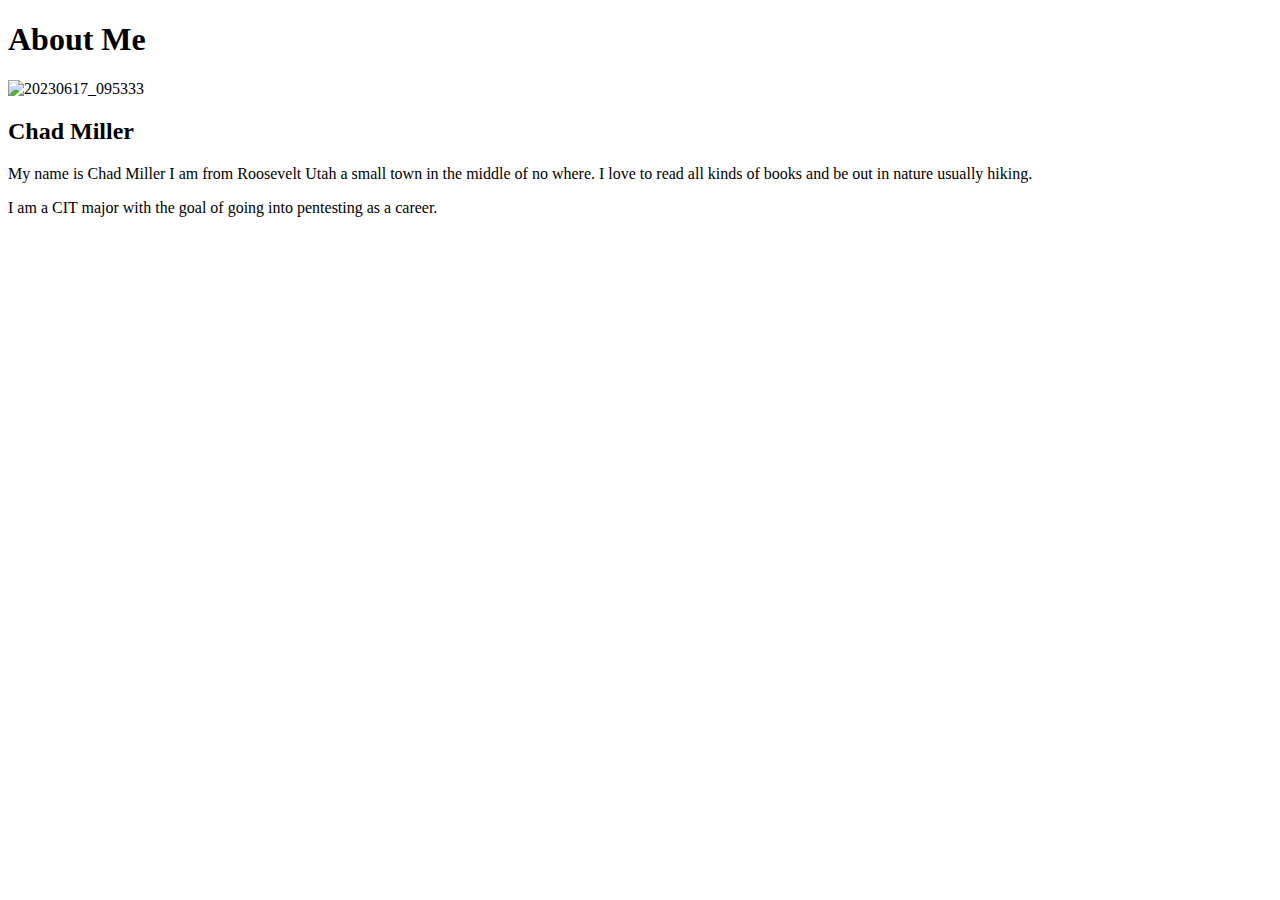
==== aboutme/index.html @ 27061efe "first commit" ====
<!DOCTYPE html>
<html lang="en">
    <head>
        <meta charset="UTF-8">
        <meta http-equiv="X-UA-Compatible" content="IE=edge">
        <meta name="viewport" content="width=device-width, initial-scale=1.0">
        <title>All About Me</title>
    </head>
    <body>
        <h1>About Me</h1>
        <img alt ="20230617_095333" src="c:\Users\chadh\Downloads\20230617_095333.jpg">
        <h2>Chad Miller</h2>
        <p>My name is Chad Miller I am from Roosevelt Utah a small town in the middle of no where. I love to read all kinds of books and be out in nature usually hiking.</p>
        <p>I am a CIT major with the goal of going into pentesting as a career.</p>
    </body>
</html>
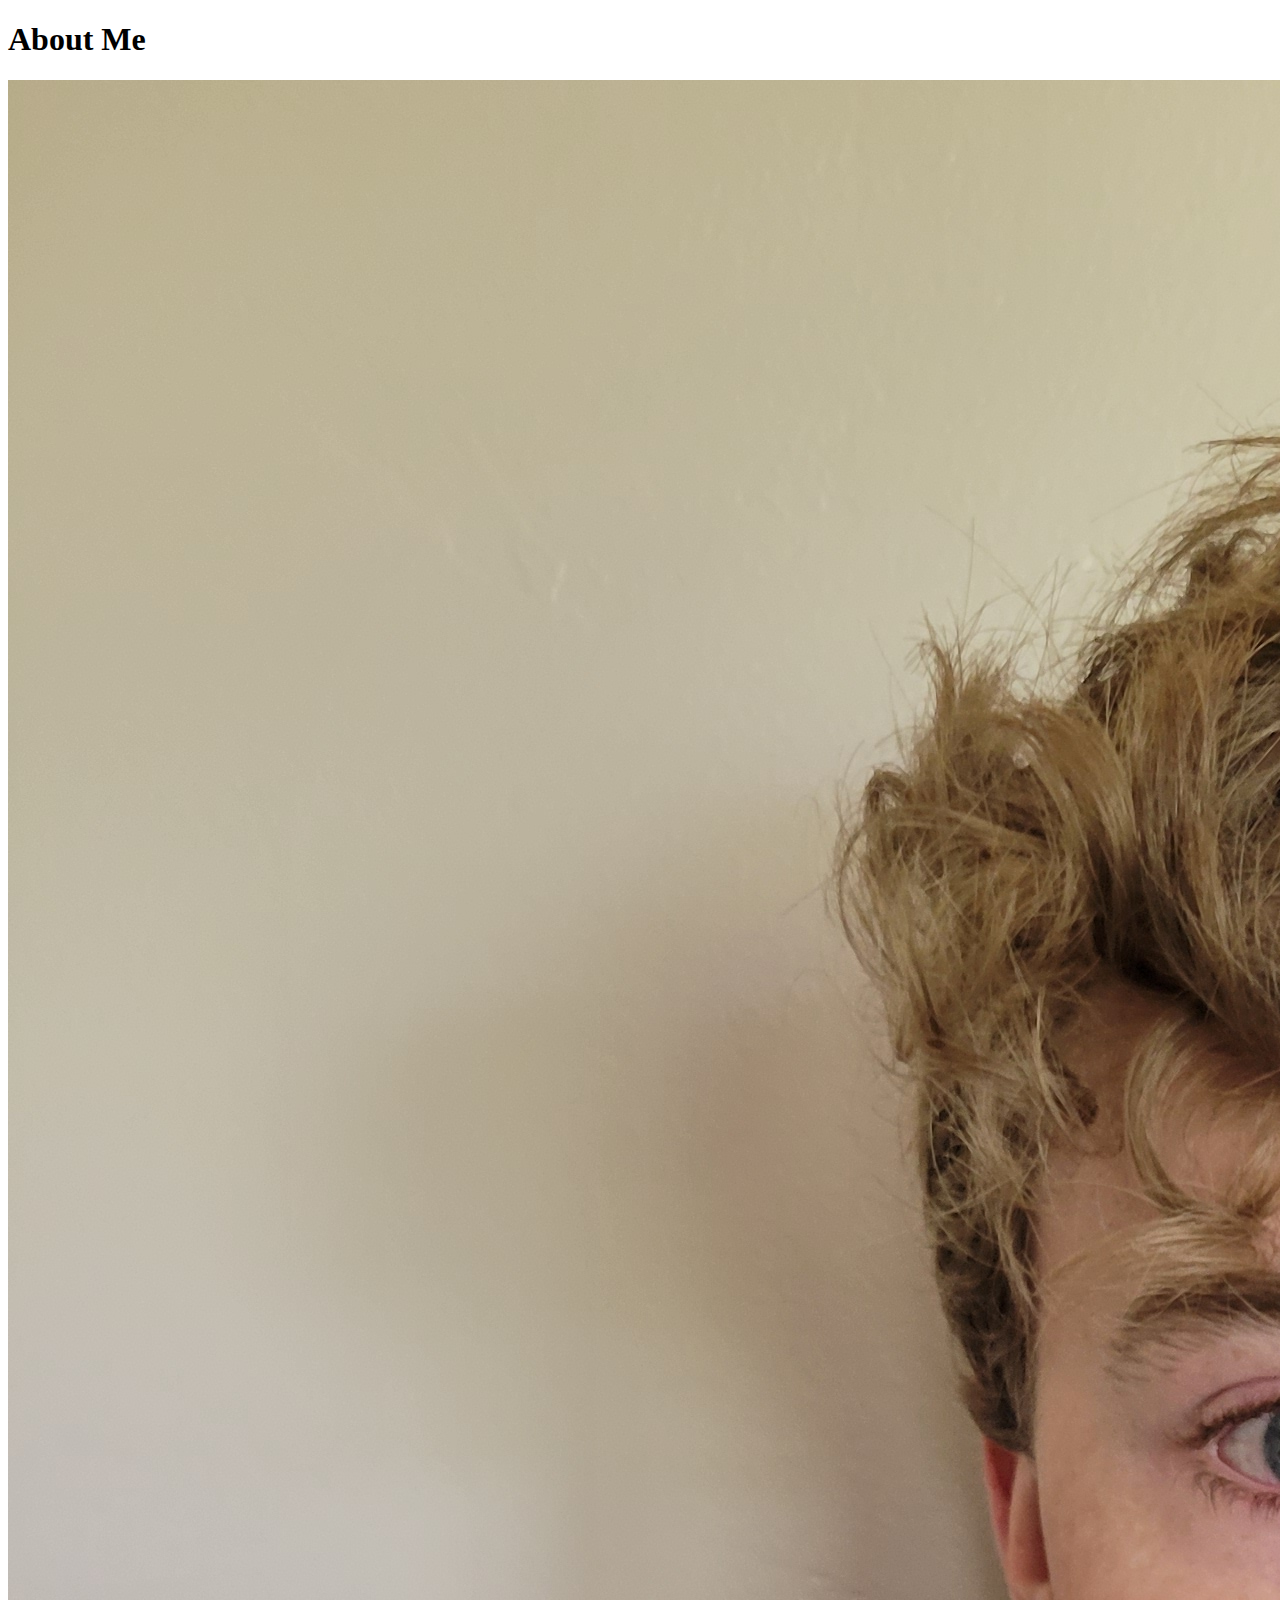
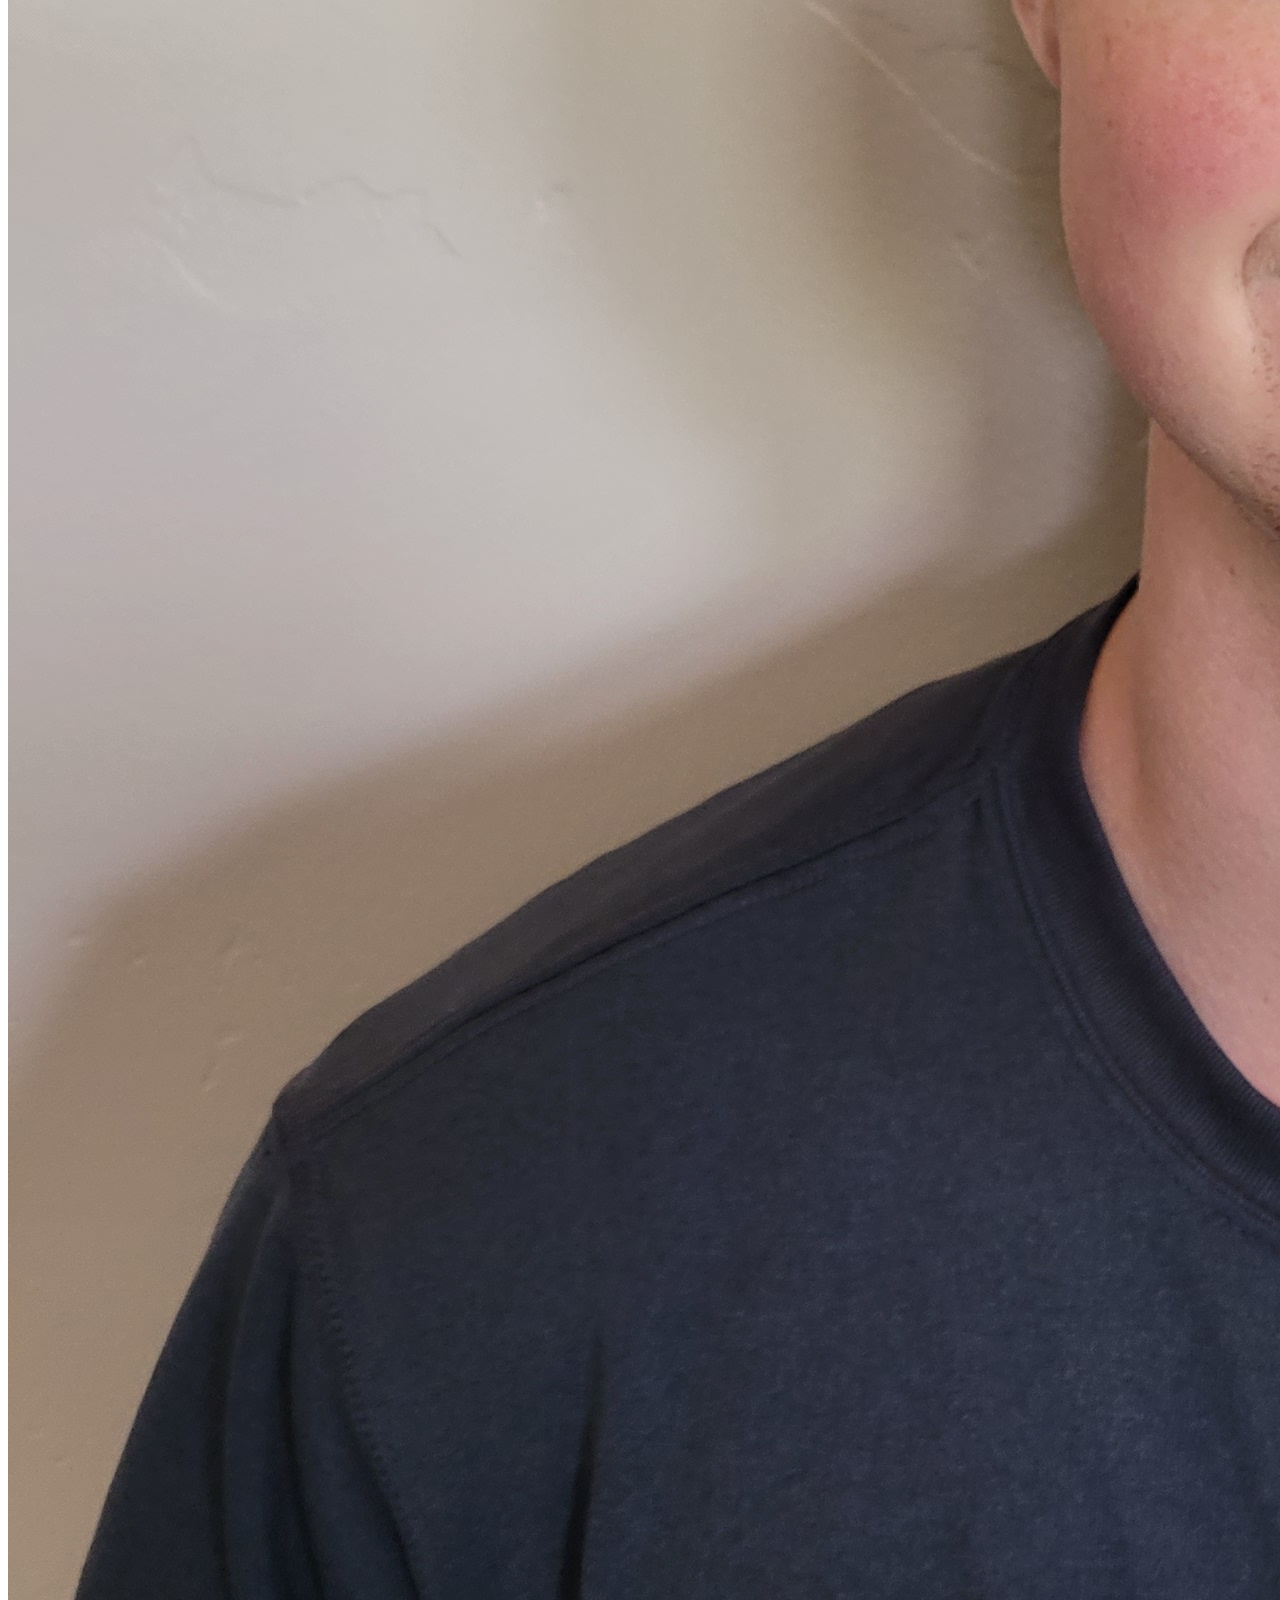
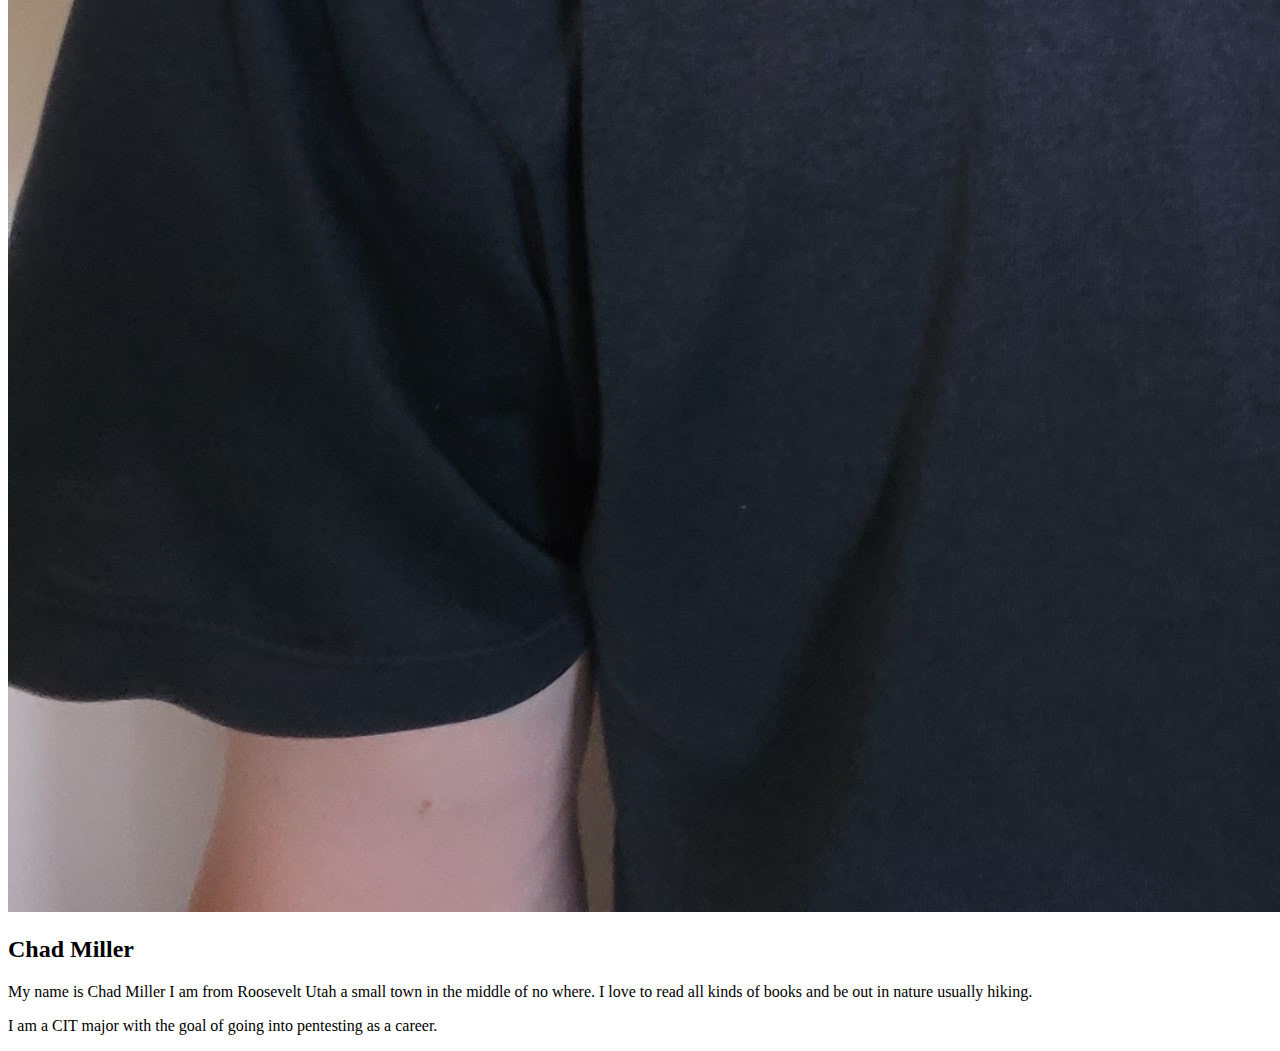
==== commit a79e302c: "index for page" ====
--- a/aboutme/index.html
+++ b/aboutme/index.html
@@ -8,7 +8,7 @@
     </head>
     <body>
         <h1>About Me</h1>
-        <img alt ="20230617_095333" src="c:\Users\chadh\Downloads\20230617_095333.jpg">
+        <img alt ="20230617_095333" src="./images/20230617_095333.jpg">
         <h2>Chad Miller</h2>
         <p>My name is Chad Miller I am from Roosevelt Utah a small town in the middle of no where. I love to read all kinds of books and be out in nature usually hiking.</p>
         <p>I am a CIT major with the goal of going into pentesting as a career.</p>
